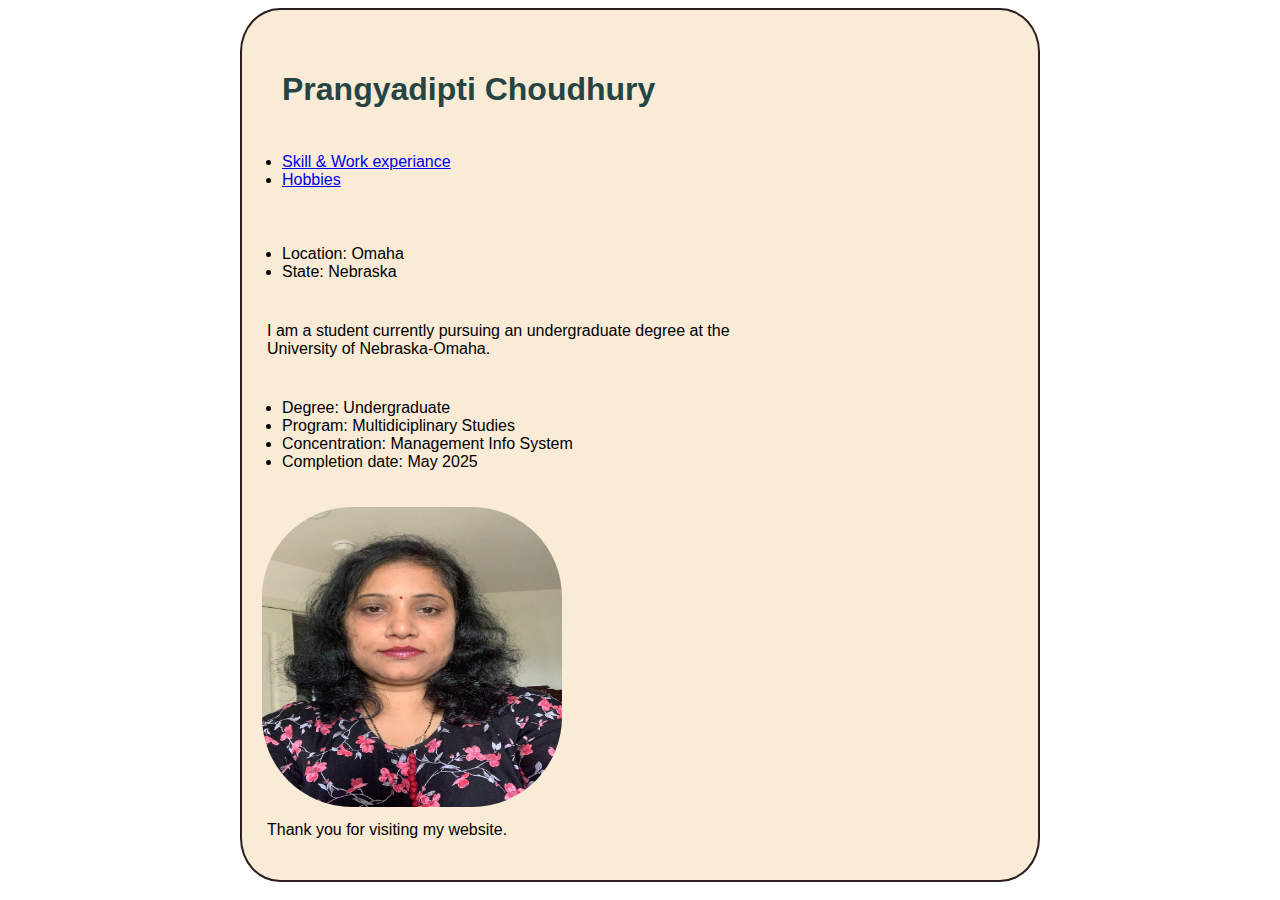
==== index.html @ be305d8c "name changed to index.html" ====
<!DOCTYPE html>
<html lang="en">
<head>
    <meta charset="UTF-8">
    <meta name="viewport" content="width=device-width, initial-scale=1.0">
    <link rel="stylesheet" href="stylesheet.css">
    <title>My Website</title>
</head>
<body></body>
<div class ="container">
    <h1>Prangyadipti Choudhury</h1>
    

        <ul class="inline-links">
            <li><a href="Work experiance.html">Skill & Work experiance</a></li>
            <li><a href="Hobbies.html">Hobbies</a></li>
        </ul>
    
    <ul class="location">
        <li>Location: Omaha</li>
        <li>State: Nebraska</li> 
    </ul>


    <p> I am a student currently pursuing an undergraduate degree at the University of Nebraska-Omaha.</p>
    <ul>
        <li>Degree: Undergraduate</li>
        <li>Program: Multidiciplinary Studies</li>
        <li>Concentration: Management Info System</li>
        <li>Completion date: May 2025</li>
    </ul>
    <img src = "IMG_3681.jpg">


    <p>Thank you for visiting my website.</p>
    
</div>
</body>
</html>
---- stylesheet.css ----
img{border-radius: 30%;
width:300px;
height: 300px}
.container{
    background-color: antiquewhite;
    width:800px;
    padding:20px;
    border: 2px solid rgb(43, 30, 30);
    box-sizing: border-box;
    border-radius: 5%;
    margin:auto
    
    }


p{
    width:500px;
    font-family: Arial, Helvetica, sans-serif;
    padding:5px;
    margin-top :5px;
}
h1{
    width:500px;
    font-family: Arial, Helvetica, sans-serif;
    color: rgb(37, 68, 68);
    padding:20px;
    margin-bottom :5px;
    
}
h2{
    width:500px;
    font-family: Arial, Helvetica, sans-serif;
    color: rgb(37, 68, 68);
    padding:20px;
    margin-bottom :5px;
}
ul{
    width:500px;
    font-family: Arial, Helvetica, sans-serif;
    padding:20px;
    margin-top :5px;
}
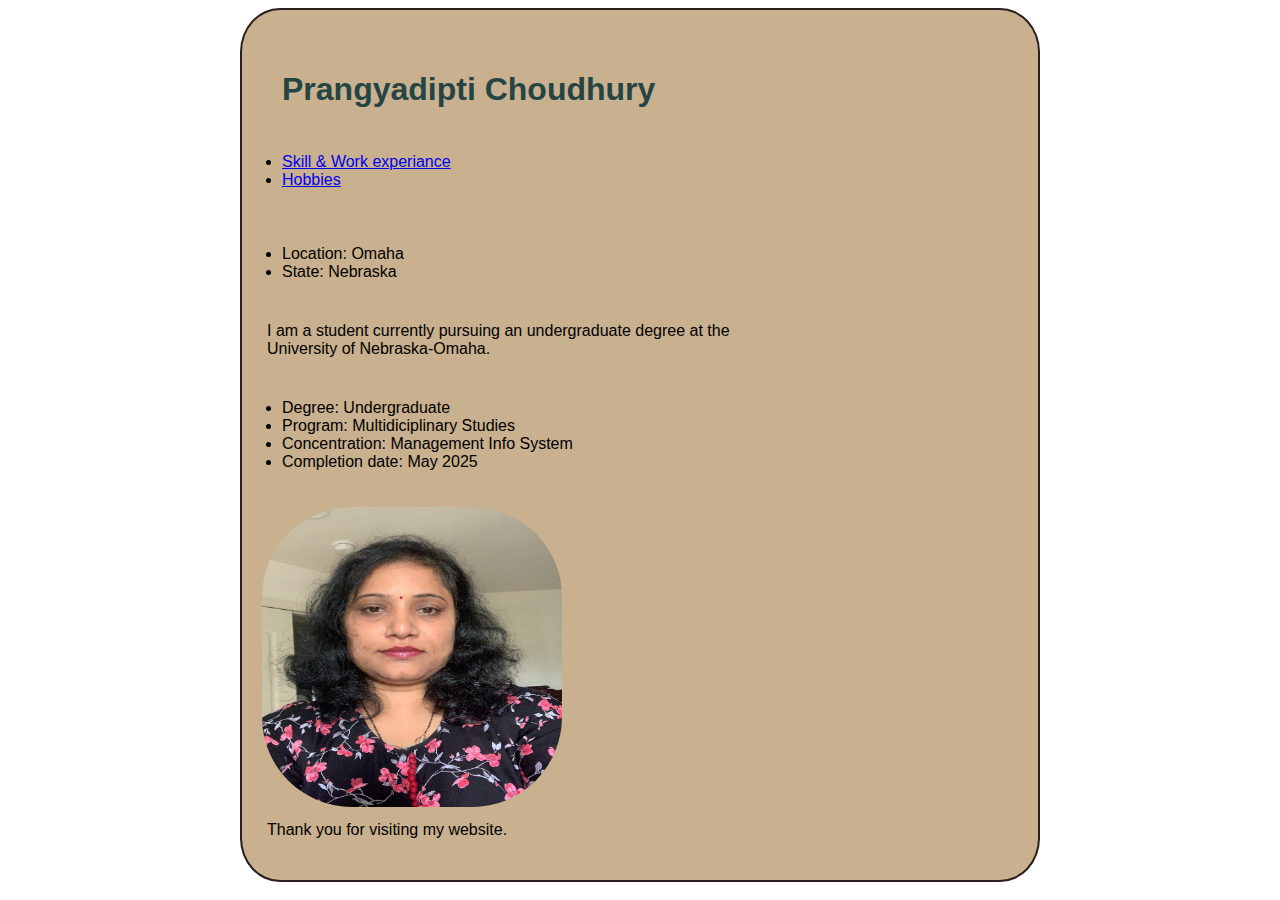
==== commit cec56c46: "spelling correction" ====
--- a/index.html
+++ b/index.html
@@ -12,7 +12,7 @@
     
 
         <ul class="inline-links">
-            <li><a href="Work experiance.html">Skill & Work experiance</a></li>
+            <li><a href="Work experience.html">Skill & Work experiance</a></li>
             <li><a href="Hobbies.html">Hobbies</a></li>
         </ul>
     
--- a/stylesheet.css
+++ b/stylesheet.css
@@ -3,7 +3,7 @@
 width:300px;
 height: 300px}
 .container{
-    background-color: antiquewhite;
+    background-color: rgb(201, 176, 143);
     width:800px;
     padding:20px;
     border: 2px solid rgb(43, 30, 30);
